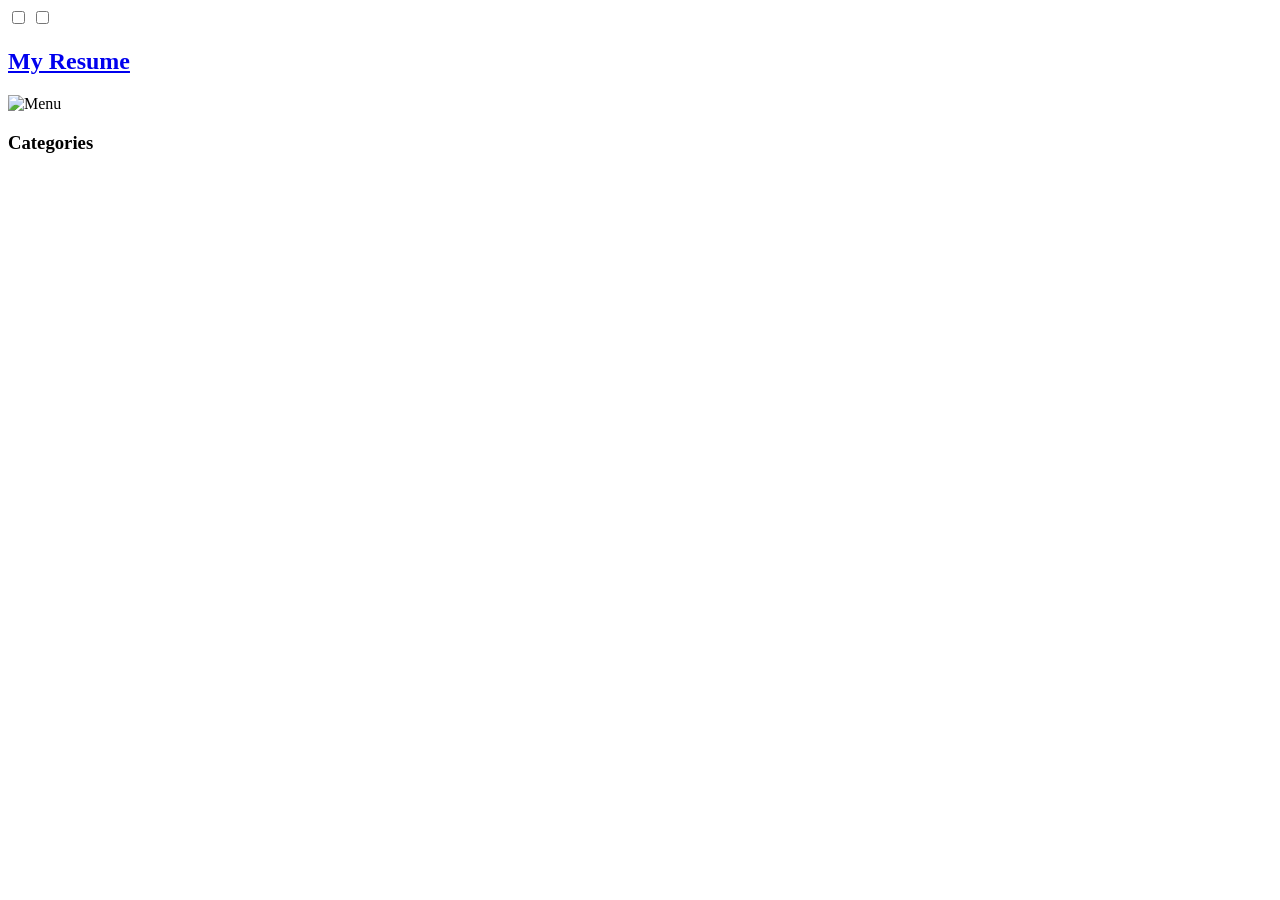
==== categories/index.html @ ba0aa54c "deploy: bcc5005055c7f021670e11eb674439769410755b" ====
<!doctype html><html lang=en-us dir=ltr><head><meta charset=UTF-8><meta name=viewport content="width=device-width,initial-scale=1"><meta name=description content><meta name=theme-color media="(prefers-color-scheme: light)" content="#ffffff"><meta name=theme-color media="(prefers-color-scheme: dark)" content="#343a40"><meta name=color-scheme content="light dark"><meta property="og:url" content="https://NoNeaux.github.io/Portfolio/categories/"><meta property="og:site_name" content="My Resume"><meta property="og:title" content="Categories"><meta property="og:locale" content="en_us"><meta property="og:type" content="website"><meta itemprop=name content="Categories"><title>Categories | My Resume</title><link rel=icon href=/Portfolio/favicon.png><link rel=manifest href=/Portfolio/manifest.json><link rel=canonical href=https://NoNeaux.github.io/Portfolio/categories/><link rel=stylesheet href=/Portfolio/book.min.cc2c524ed250aac81b23d1f4af87344917b325208841feca0968fe450f570575.css integrity="sha256-zCxSTtJQqsgbI9H0r4c0SRezJSCIQf7KCWj+RQ9XBXU=" crossorigin=anonymous><script defer src=/Portfolio/fuse.min.js></script><script defer src=/Portfolio/en.search.min.98bd82a1874d39db9b6b3d8d4a561cd76d11841f9e76dcbe49e3a824e2bfff6c.js integrity="sha256-mL2CoYdNOdubaz2NSlYc120RhB+edty+SeOoJOK//2w=" crossorigin=anonymous></script><link rel=alternate type=application/rss+xml href=https://NoNeaux.github.io/Portfolio/categories/index.xml title="My Resume"></head><body dir=ltr class="book-kind-taxonomy book-type-categories"><input type=checkbox class="hidden toggle" id=menu-control>
<input type=checkbox class="hidden toggle" id=toc-control><main class="container flex"><aside class=book-menu><div class=book-menu-content><nav><h2 class=book-brand><a class="flex align-center" href=/Portfolio/><span>My Resume</span></a></h2></nav><script>(function(){var e=document.querySelector("aside .book-menu-content");addEventListener("beforeunload",function(){localStorage.setItem("menu.scrollTop",e.scrollTop)}),e.scrollTop=localStorage.getItem("menu.scrollTop")})()</script></div></aside><div class=book-page><header class="book-header hidden"><div class="flex align-center justify-between"><label for=menu-control><img src=/Portfolio/icons/menu.svg class=book-icon alt=Menu></label><h3>Categories</h3><label for=toc-control></label></div></header><article class="markdown book-article"></article><footer class=book-footer><div class="flex flex-wrap justify-between"><div></div><div></div></div><script>(function(){document.querySelectorAll("pre:has(code)").forEach(e=>{e.addEventListener("click",e.focus),e.addEventListener("copy",function(t){if(t.preventDefault(),navigator.clipboard){const t=window.getSelection().toString()||e.textContent;navigator.clipboard.writeText(t)}})})})()</script></footer><label for=menu-control class="hidden book-menu-overlay"></label></div></main></body></html>
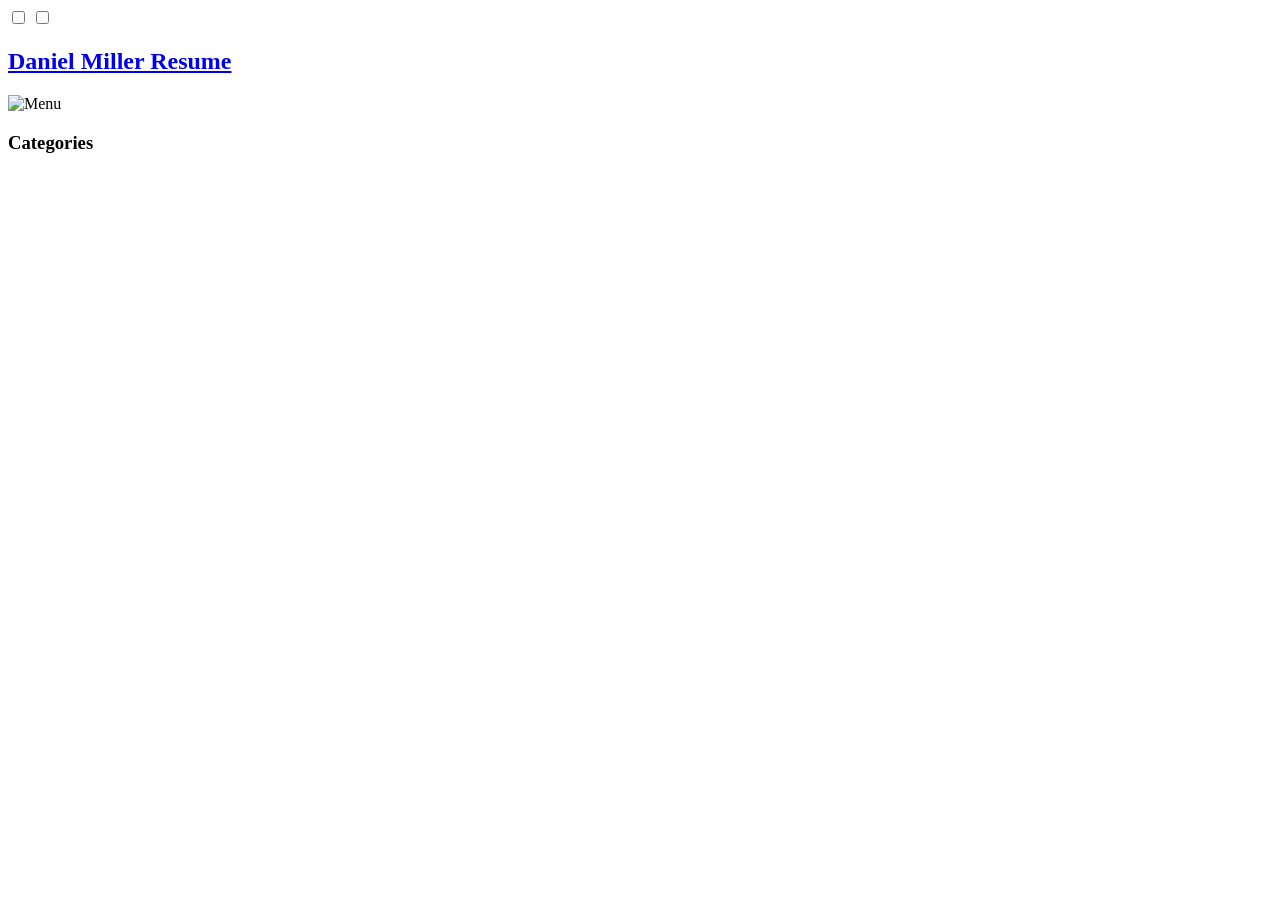
==== commit 81af1feb: "deploy: 3cc193a76bed89c84ed9d36946b3e035511c471c" ====
--- a/categories/index.html
+++ b/categories/index.html
@@ -1,2 +1,2 @@
-<!doctype html><html lang=en-us dir=ltr><head><meta charset=UTF-8><meta name=viewport content="width=device-width,initial-scale=1"><meta name=description content><meta name=theme-color media="(prefers-color-scheme: light)" content="#ffffff"><meta name=theme-color media="(prefers-color-scheme: dark)" content="#343a40"><meta name=color-scheme content="light dark"><meta property="og:url" content="https://NoNeaux.github.io/Portfolio/categories/"><meta property="og:site_name" content="My Resume"><meta property="og:title" content="Categories"><meta property="og:locale" content="en_us"><meta property="og:type" content="website"><meta itemprop=name content="Categories"><title>Categories | My Resume</title><link rel=icon href=/Portfolio/favicon.png><link rel=manifest href=/Portfolio/manifest.json><link rel=canonical href=https://NoNeaux.github.io/Portfolio/categories/><link rel=stylesheet href=/Portfolio/book.min.cc2c524ed250aac81b23d1f4af87344917b325208841feca0968fe450f570575.css integrity="sha256-zCxSTtJQqsgbI9H0r4c0SRezJSCIQf7KCWj+RQ9XBXU=" crossorigin=anonymous><script defer src=/Portfolio/fuse.min.js></script><script defer src=/Portfolio/en.search.min.98bd82a1874d39db9b6b3d8d4a561cd76d11841f9e76dcbe49e3a824e2bfff6c.js integrity="sha256-mL2CoYdNOdubaz2NSlYc120RhB+edty+SeOoJOK//2w=" crossorigin=anonymous></script><link rel=alternate type=application/rss+xml href=https://NoNeaux.github.io/Portfolio/categories/index.xml title="My Resume"></head><body dir=ltr class="book-kind-taxonomy book-type-categories"><input type=checkbox class="hidden toggle" id=menu-control>
-<input type=checkbox class="hidden toggle" id=toc-control><main class="container flex"><aside class=book-menu><div class=book-menu-content><nav><h2 class=book-brand><a class="flex align-center" href=/Portfolio/><span>My Resume</span></a></h2></nav><script>(function(){var e=document.querySelector("aside .book-menu-content");addEventListener("beforeunload",function(){localStorage.setItem("menu.scrollTop",e.scrollTop)}),e.scrollTop=localStorage.getItem("menu.scrollTop")})()</script></div></aside><div class=book-page><header class="book-header hidden"><div class="flex align-center justify-between"><label for=menu-control><img src=/Portfolio/icons/menu.svg class=book-icon alt=Menu></label><h3>Categories</h3><label for=toc-control></label></div></header><article class="markdown book-article"></article><footer class=book-footer><div class="flex flex-wrap justify-between"><div></div><div></div></div><script>(function(){document.querySelectorAll("pre:has(code)").forEach(e=>{e.addEventListener("click",e.focus),e.addEventListener("copy",function(t){if(t.preventDefault(),navigator.clipboard){const t=window.getSelection().toString()||e.textContent;navigator.clipboard.writeText(t)}})})})()</script></footer><label for=menu-control class="hidden book-menu-overlay"></label></div></main></body></html>+<!doctype html><html lang=en-us dir=ltr><head><meta charset=UTF-8><meta name=viewport content="width=device-width,initial-scale=1"><meta name=description content><meta name=theme-color media="(prefers-color-scheme: light)" content="#ffffff"><meta name=theme-color media="(prefers-color-scheme: dark)" content="#343a40"><meta name=color-scheme content="light dark"><meta property="og:url" content="https://NoNeaux.github.io/Portfolio/categories/"><meta property="og:site_name" content="Daniel Miller Resume"><meta property="og:title" content="Categories"><meta property="og:locale" content="en_us"><meta property="og:type" content="website"><meta itemprop=name content="Categories"><title>Categories | Daniel Miller Resume</title><link rel=icon href=/Portfolio/favicon.png><link rel=manifest href=/Portfolio/manifest.json><link rel=canonical href=https://NoNeaux.github.io/Portfolio/categories/><link rel=stylesheet href=/Portfolio/book.min.cc2c524ed250aac81b23d1f4af87344917b325208841feca0968fe450f570575.css integrity="sha256-zCxSTtJQqsgbI9H0r4c0SRezJSCIQf7KCWj+RQ9XBXU=" crossorigin=anonymous><script defer src=/Portfolio/fuse.min.js></script><script defer src=/Portfolio/en.search.min.98bd82a1874d39db9b6b3d8d4a561cd76d11841f9e76dcbe49e3a824e2bfff6c.js integrity="sha256-mL2CoYdNOdubaz2NSlYc120RhB+edty+SeOoJOK//2w=" crossorigin=anonymous></script><link rel=alternate type=application/rss+xml href=https://NoNeaux.github.io/Portfolio/categories/index.xml title="Daniel Miller Resume"></head><body dir=ltr class="book-kind-taxonomy book-type-categories"><input type=checkbox class="hidden toggle" id=menu-control>
+<input type=checkbox class="hidden toggle" id=toc-control><main class="container flex"><aside class=book-menu><div class=book-menu-content><nav><h2 class=book-brand><a class="flex align-center" href=/Portfolio/><span>Daniel Miller Resume</span></a></h2></nav><script>(function(){var e=document.querySelector("aside .book-menu-content");addEventListener("beforeunload",function(){localStorage.setItem("menu.scrollTop",e.scrollTop)}),e.scrollTop=localStorage.getItem("menu.scrollTop")})()</script></div></aside><div class=book-page><header class="book-header hidden"><div class="flex align-center justify-between"><label for=menu-control><img src=/Portfolio/icons/menu.svg class=book-icon alt=Menu></label><h3>Categories</h3><label for=toc-control></label></div></header><article class="markdown book-article"></article><footer class=book-footer><div class="flex flex-wrap justify-between"><div></div><div></div></div><script>(function(){document.querySelectorAll("pre:has(code)").forEach(e=>{e.addEventListener("click",e.focus),e.addEventListener("copy",function(t){if(t.preventDefault(),navigator.clipboard){const t=window.getSelection().toString()||e.textContent;navigator.clipboard.writeText(t)}})})})()</script></footer><label for=menu-control class="hidden book-menu-overlay"></label></div></main></body></html>
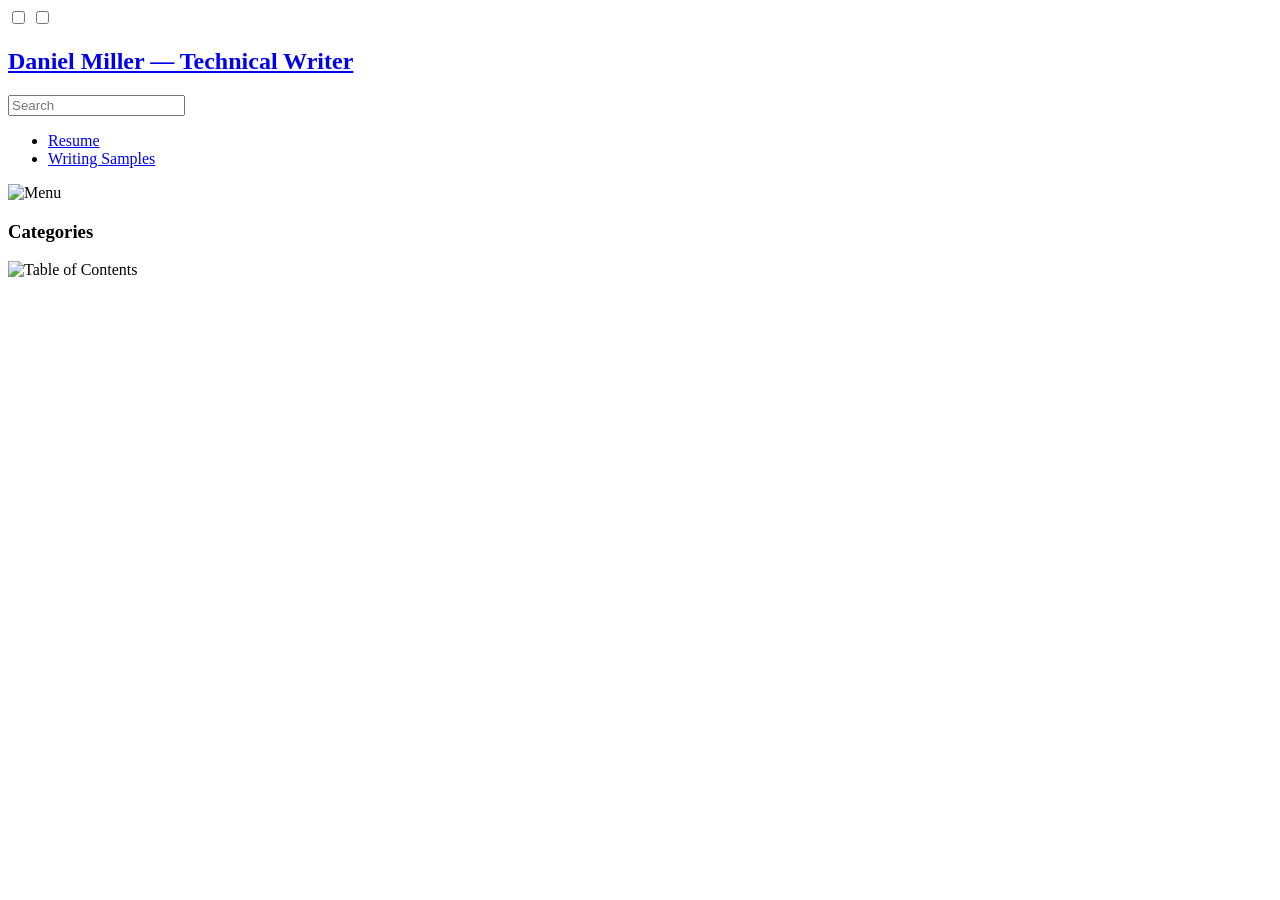
==== commit 445185cd: "deploy: a5def2a6171b3ea63ad03854ae1f21ac80af9f8e" ====
--- a/categories/index.html
+++ b/categories/index.html
@@ -1,2 +1,2 @@
-<!doctype html><html lang=en-us dir=ltr><head><meta charset=UTF-8><meta name=viewport content="width=device-width,initial-scale=1"><meta name=description content><meta name=theme-color media="(prefers-color-scheme: light)" content="#ffffff"><meta name=theme-color media="(prefers-color-scheme: dark)" content="#343a40"><meta name=color-scheme content="light dark"><meta property="og:url" content="https://NoNeaux.github.io/Portfolio/categories/"><meta property="og:site_name" content="Daniel Miller Resume"><meta property="og:title" content="Categories"><meta property="og:locale" content="en_us"><meta property="og:type" content="website"><meta itemprop=name content="Categories"><title>Categories | Daniel Miller Resume</title><link rel=icon href=/Portfolio/favicon.png><link rel=manifest href=/Portfolio/manifest.json><link rel=canonical href=https://NoNeaux.github.io/Portfolio/categories/><link rel=stylesheet href=/Portfolio/book.min.cc2c524ed250aac81b23d1f4af87344917b325208841feca0968fe450f570575.css integrity="sha256-zCxSTtJQqsgbI9H0r4c0SRezJSCIQf7KCWj+RQ9XBXU=" crossorigin=anonymous><script defer src=/Portfolio/fuse.min.js></script><script defer src=/Portfolio/en.search.min.98bd82a1874d39db9b6b3d8d4a561cd76d11841f9e76dcbe49e3a824e2bfff6c.js integrity="sha256-mL2CoYdNOdubaz2NSlYc120RhB+edty+SeOoJOK//2w=" crossorigin=anonymous></script><link rel=alternate type=application/rss+xml href=https://NoNeaux.github.io/Portfolio/categories/index.xml title="Daniel Miller Resume"></head><body dir=ltr class="book-kind-taxonomy book-type-categories"><input type=checkbox class="hidden toggle" id=menu-control>
-<input type=checkbox class="hidden toggle" id=toc-control><main class="container flex"><aside class=book-menu><div class=book-menu-content><nav><h2 class=book-brand><a class="flex align-center" href=/Portfolio/><span>Daniel Miller Resume</span></a></h2></nav><script>(function(){var e=document.querySelector("aside .book-menu-content");addEventListener("beforeunload",function(){localStorage.setItem("menu.scrollTop",e.scrollTop)}),e.scrollTop=localStorage.getItem("menu.scrollTop")})()</script></div></aside><div class=book-page><header class="book-header hidden"><div class="flex align-center justify-between"><label for=menu-control><img src=/Portfolio/icons/menu.svg class=book-icon alt=Menu></label><h3>Categories</h3><label for=toc-control></label></div></header><article class="markdown book-article"></article><footer class=book-footer><div class="flex flex-wrap justify-between"><div></div><div></div></div><script>(function(){document.querySelectorAll("pre:has(code)").forEach(e=>{e.addEventListener("click",e.focus),e.addEventListener("copy",function(t){if(t.preventDefault(),navigator.clipboard){const t=window.getSelection().toString()||e.textContent;navigator.clipboard.writeText(t)}})})})()</script></footer><label for=menu-control class="hidden book-menu-overlay"></label></div></main></body></html>+<!doctype html><html lang=en-US dir=ltr><head><meta charset=UTF-8><meta name=viewport content="width=device-width,initial-scale=1"><meta name=description content><meta name=theme-color media="(prefers-color-scheme: light)" content="#ffffff"><meta name=theme-color media="(prefers-color-scheme: dark)" content="#2e3440"><meta name=color-scheme content="light dark"><meta property="og:url" content="https://NoNeaux.github.io/Portfolio/categories/"><meta property="og:site_name" content="Daniel Miller — Technical Writer"><meta property="og:title" content="Categories"><meta property="og:locale" content="en_US"><meta property="og:type" content="website"><meta itemprop=name content="Categories"><title>Categories • Daniel Miller — Technical Writer</title><link rel=icon href=/Portfolio/favicon.png><link rel=manifest href=/Portfolio/manifest.json><link rel=canonical href=https://NoNeaux.github.io/Portfolio/categories/><link rel=stylesheet href=/Portfolio/book.min.64ab3279514b7f9a7b1ec50a47d8bc6f9bed31454a6363d9f98214862cb1a617.css integrity="sha256-ZKsyeVFLf5p7HsUKR9i8b5vtMUVKY2PZ+YIUhiyxphc=" crossorigin=anonymous><script defer type=module src=/Portfolio/en.search.min.8904e25180c8575c69fc290ec94a9d14453bb3ff011cf347474bbb622d70b3af.js integrity="sha256-iQTiUYDIV1xp/CkOyUqdFEU7s/8BHPNHR0u7Yi1ws68=" crossorigin=anonymous></script><link rel=alternate type=application/rss+xml href=https://NoNeaux.github.io/Portfolio/categories/index.xml title=Categories></head><body dir=ltr class="book-kind-taxonomy book-type-categories"><input type=checkbox class="hidden toggle" id=menu-control>
+<input type=checkbox class="hidden toggle" id=toc-control><main class="container flex"><aside class=book-menu><div class=book-menu-content><nav><h2 class=book-brand><a class="flex align-center" href=/Portfolio/><span>Daniel Miller — Technical Writer</span></a></h2><div class="book-search hidden"><input id=book-search-input type=text placeholder=Search aria-label=Search maxlength=64><div class="book-search-spinner hidden"></div><ul id=book-search-results></ul></div><script>document.querySelector(".book-search").classList.remove("hidden")</script><ul><li><a href=/Portfolio/docs/resume/>Resume</a></li><li><a href=/Portfolio/docs/writing-samples/>Writing Samples</a></li></ul></nav><script>(function(){var e=document.querySelector("aside .book-menu-content");addEventListener("beforeunload",function(){localStorage.setItem("menu.scrollTop",e.scrollTop)}),e.scrollTop=localStorage.getItem("menu.scrollTop")})()</script></div></aside><div class=book-page><header class="book-header hidden"><div class="flex align-center justify-between"><label for=menu-control><img src=/Portfolio/icons/menu.svg class=book-icon alt=Menu></label><h3>Categories</h3><label for=toc-control><img src=/Portfolio/icons/toc.svg class=book-icon alt="Table of Contents"></label></div><aside class=hidden><nav id=TableOfContents></nav></aside></header><article class="markdown book-article"></article><footer class=book-footer><div class="flex flex-wrap justify-between"><div></div><div></div></div><script>(function(){document.querySelectorAll("pre:has(code)").forEach(e=>{e.addEventListener("click",e.focus),e.addEventListener("copy",function(t){if(t.preventDefault(),navigator.clipboard){const t=window.getSelection().toString()||e.textContent;navigator.clipboard.writeText(t)}})})})()</script></footer><label for=menu-control class="hidden book-menu-overlay"></label></div><aside class=book-toc><div class=book-toc-content><nav id=TableOfContents></nav></div></aside></main></body></html>
